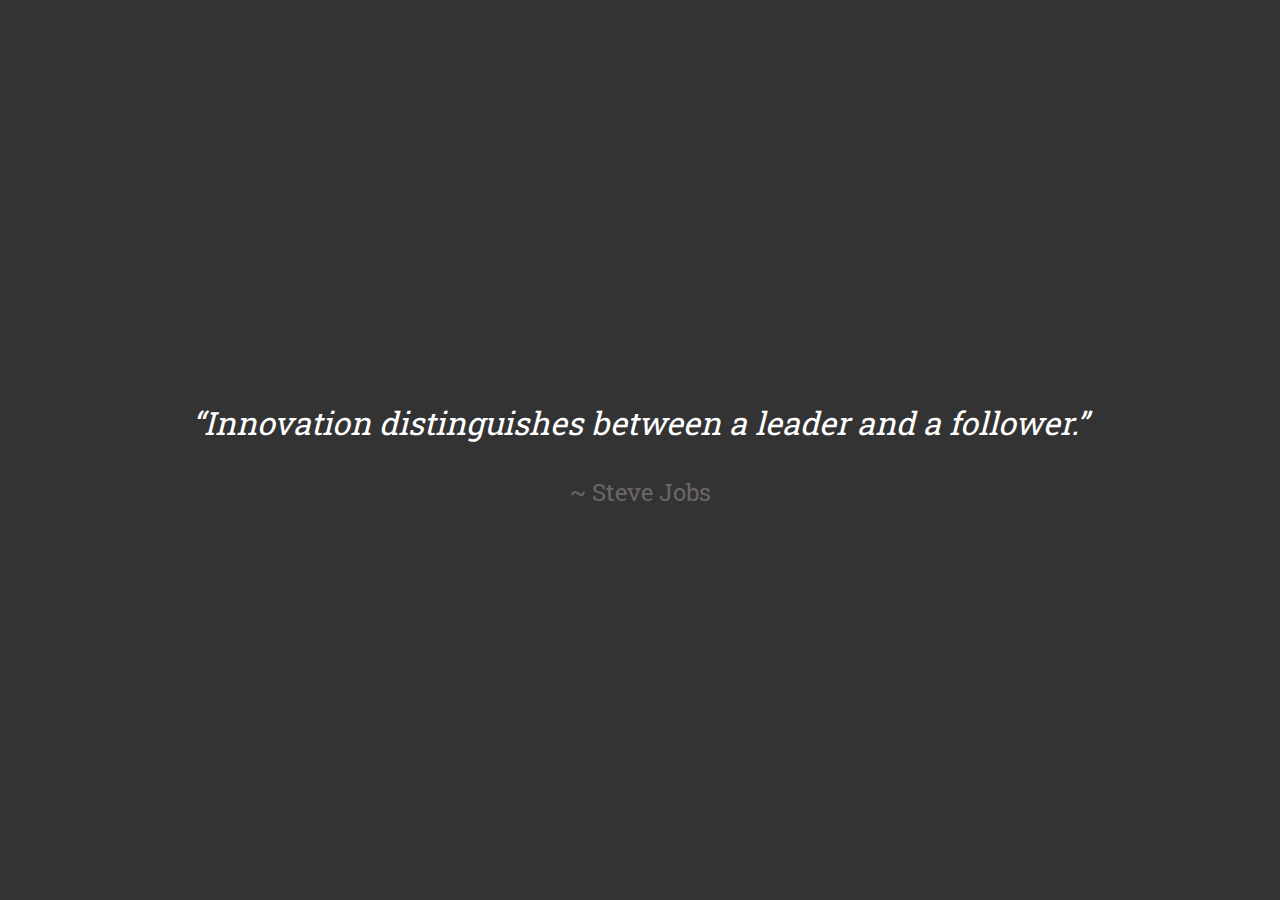
==== index.html @ 1ef3612a "uploading files to deploy" ====
<!DOCTYPE html>
<html lang="en">
<head>
    <meta charset="UTF-8">
    <meta name="viewport" content="width=device-width, initial-scale=1.0">
    <link rel="stylesheet" href="https://fonts.googleapis.com/css?family=Roboto+Slab">
    <link rel="stylesheet" href="https://fonts.googleapis.com/css?family=Gruppo&display=swap">
    <link rel="stylesheet" href="styles.css">
    <style>
        body {
            font-family: 'Roboto Slab', sans-serif;
        }
    </style>
    <title>Branavan Daniel Haran - Freelance Fullstack Developer</title>
</head>
<body>
    <div class="quote-page">
        <div class="quote-1">
            <p>“Innovation distinguishes between a leader and a follower.”</p>
            <p class="author">~ Steve Jobs</p>
        </div>
    </div>
    <div class="homepage">
        <h1 class="logo"><a href="bran-portfolio.html">BRANAVAN HARAN</h1>
        <h1 class="menu"><a href="contact-me.html">CONTACT<br>ME</a></h1>
        <h1 class="menu"><a href="about.html">ABOUT</a></h1>
        <h1 class="slogan">Taking your notes and ideas,<br> then turning them into reality.</h1>
        <hr>
        <div class="small-text-1">
            <h1 class="text-1">Whether it's the frontlines of design or the backbone of functionality,<br> My goal is to turn your dreams into digital reality.<br> Your asks, my code.</h1>
        </div>
        <div class="small-text-2">
            <h1 class="based-in">Based in Colchester & London, UK.<br> Available for remote or in-person freelance work.</h1>
        </div>
        <div 
            id="local-time">
        </div>
    </div>
    <script src="script.js"></script>
    <script src="https://smtpjs.com/v3/smtp.js"></script>
</body>
</html>
---- styles.css ----
body {
    margin: 0;
    padding: 0;
    background-color: #FFFFED;
}

.container {
    position: relative;
    height: 100vh;
}

.quote-page,
.homepage {
    position: absolute;
    top: 0;
    left: 0;
    width: 100%;
    height: 100%;
    transition: opacity 0.5s ease-in-out;
}

.quote-page {
    background-color: #333;
    color: #fff;
    display: flex;
    justify-content: center;
    align-items: center;
    opacity: 1;
    font-style: italic;
    font-size: 32px;
}

.quote {
    text-align: center;
}

.quote-1 p.author {
    color: #6b6666;
    font-style: normal;
    text-align: center;
    font-size: 24px;
}

.homepage {
    display: none;
}

.fade-up {
    opacity: 0;
}

.logo{
    font-family: 'Gruppo', sans-serif;
    font-size: 24px;
    padding-top: 1.5rem;
    padding-left: 1rem;
    display: inline-block;
    width: 35%;
    color: #6b6666;
}

.menu{
    font-family: 'Gruppo', sans-serif;
    font-size: 24px;
    padding-top: 1.5rem;
    padding-right: 1rem;
    float: right;
    color: #6b6666;
    text-align: center;
}

.logo a {
    color: #6b6666;
    text-decoration: none; 
}

.logo a:hover {
    color: black;
    font-weight: bolder;
    font-style: italic;
}

.logo a:active {
    color: black;
}


.menu a {
    color: #6b6666; 
    text-decoration: none;
    transition: color 0.3s;
}

.menu a:hover {
    color: black;
    font-weight: bolder;
    font-style: italic;
}

.menu a:active {
    color: black;
}

.homepage h1.slogan {
    padding-top: 6rem;
    padding-left: 1rem;
    font-size: 36px;
}

hr {
    width: calc(33% - 1rem);
    margin-left: 1rem;
}

.small-text-1 h1 {
    padding-left: 1rem;
    font-size: 22px;
    color: #6b6666;
}

.small-text-2 h1 {
    padding-right: 1rem;
    float: right;
    font-size: 26px
}

.about-me-title {
    padding-top: 6rem;
    padding-left: 1rem;
}

.about-me-text h1{
    padding-left: 1rem;
    font-size: 22px;
    color: #6b6666;
    width: 37%
}

.memeoji-class {
    float: right;
    padding-right: 1rem;
}

.memeoji-class img {
    width: 250px;
    height: auto;
}

.resume-bttn {
    padding-left: 40%;
    padding-top: 5rem;
    display: inline-block;
    display: flex;
    justify-content: center;
    flex-direction: column;
    width: 20%;
    text-align: center;
    background-color: #00000000;
    transition: background-color 0.3s;
}

.resume-bttn a {
    text-decoration: none;
    border: 2px solid #010100;
    padding: 15px;
    color: #000;
    text-transform: uppercase;
    letter-spacing: 2px;
    position: relative;
    display: inline-block;
    z-index: 3;
    background-color: transparent;
    transition: background-color 0.3s
}

.resume-bttn a:hover {
    background-color: #e5f9fc;
    color: #000;
}

.contact-container {
    padding-left: 1rem;
    display: flex;
    flex-direction: column;
}

.contact-container form {
    display: flex;
    flex-direction: column;
    width: 40%;
    border-radius: 12px;
}

.form-group {
    display: flex;
    flex-direction: column;
    margin-bottom: 1rem;
}

.form-group label {
    font-weight: bold;
}

.contact-container input,
.contact-container textarea {
    border: 1px solid #747474;
    margin: 10px 0; 
    padding: 10px;
    outline: none;
    background: #94949490;
}

.contact-container input,
.contact-container textarea {
    border: none; 
    border-bottom: 2px solid #333; 
    background: transparent;
    outline: none;
    padding-top: 0.2rem;
}

.contact-container input::placeholder,
.contact-container textarea::placeholder {
    color: #94949490;
    /* padding-left: 1.05rem; */
    font-size: 18px;
}


.contact-container button {
    padding: 15px;
    background: #94949490;
    outline: none;
    cursor: pointer;
    width: 150px;
    margin: 20px auto 0;
    border-radius: 20px;
}

.contact-text h1 {
    padding-top: 6rem;
    padding-left: 1rem;
    font-size: 28px;
}

.contact-me-text h1{
    padding-left: 1rem;
    font-size: 22px;
    color: #6b6666;
    width: 37%
}

#local-time {
    position: fixed;
    left: 1rem;
    bottom: 1.5rem;
    padding-left: 1rem;
}
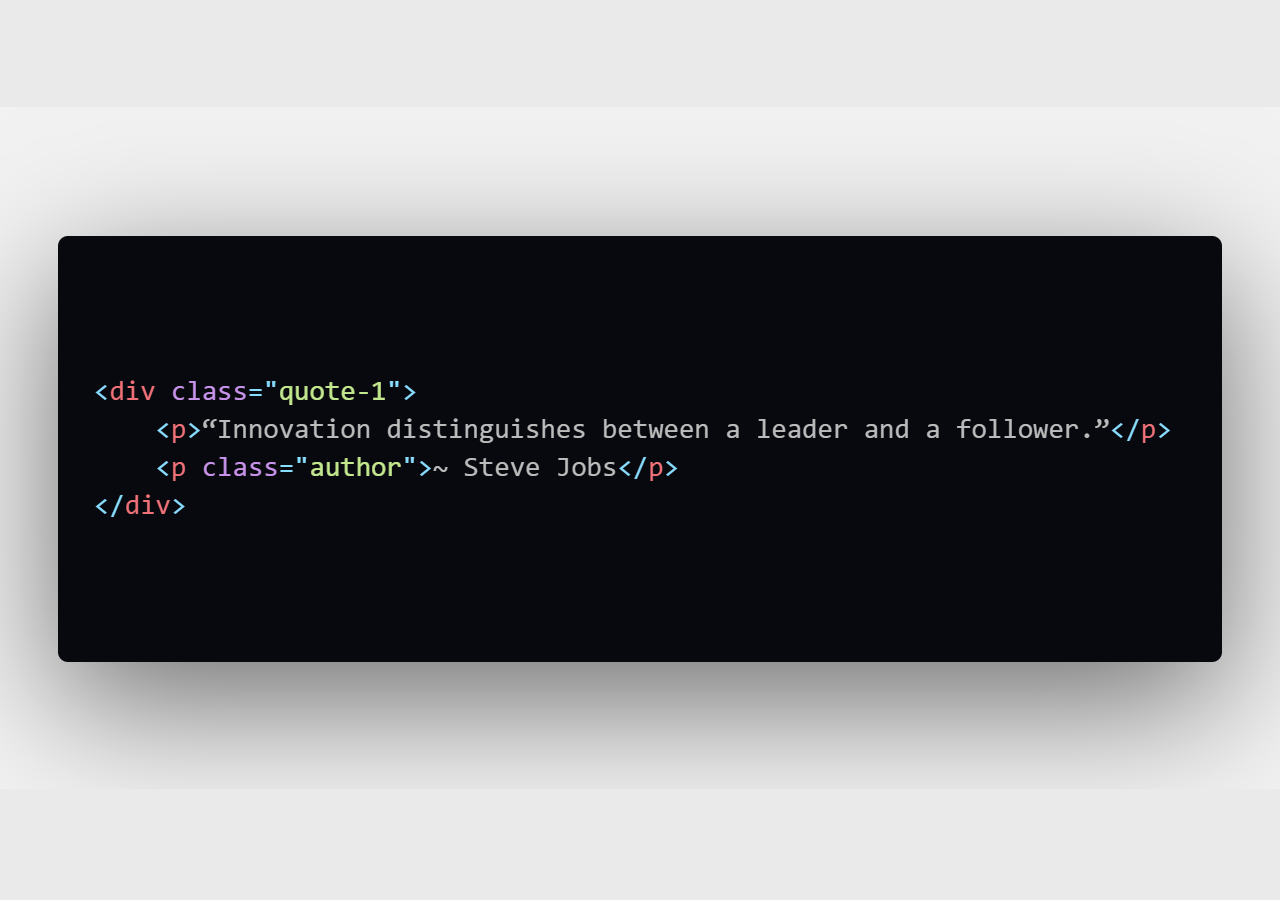
==== commit f26b8fcd: "added changes for mobile/tablet viewing" ====
--- a/index.html
+++ b/index.html
@@ -16,14 +16,23 @@
 <body>
     <div class="quote-page">
         <div class="quote-1">
-            <p>“Innovation distinguishes between a leader and a follower.”</p>
-            <p class="author">~ Steve Jobs</p>
+            <img src="steve-jobs.png" alt="sjQuote">
         </div>
     </div>
     <div class="homepage">
-        <h1 class="logo"><a href="bran-portfolio.html">BRANAVAN HARAN</h1>
-        <h1 class="menu"><a href="contact-me.html">CONTACT<br>ME</a></h1>
-        <h1 class="menu"><a href="about.html">ABOUT</a></h1>
+        <div class="header">
+            <h1 class="logo"><a href="index.html">BRANAVAN HARAN</a></h1>
+            <div class="nav">
+                <h1 class="menu"><a href="contact-me.html">CONTACT<br>ME</a></h1>
+                <h1 class="menu"><a href="about.html">ABOUT</a></h1>
+                <h1 class="menu"><a href="work.html">WORK</a></h1>
+            </div>
+            <div class="burger">
+                <div></div>
+                <div></div>
+                <div></div>
+            </div>
+        </div>
         <h1 class="slogan">Taking your notes and ideas,<br> then turning them into reality.</h1>
         <hr>
         <div class="small-text-1">
--- a/styles.css
+++ b/styles.css
@@ -20,25 +20,12 @@
 }
 
 .quote-page {
-    background-color: #333;
-    color: #fff;
+    background-color: #eaeaea;
     display: flex;
     justify-content: center;
     align-items: center;
     opacity: 1;
-    font-style: italic;
-    font-size: 32px;
-}
-
-.quote {
-    text-align: center;
-}
-
-.quote-1 p.author {
-    color: #6b6666;
-    font-style: normal;
-    text-align: center;
-    font-size: 24px;
+    height: 100%; 
 }
 
 .homepage {
@@ -144,6 +131,8 @@
 .memeoji-class img {
     width: 250px;
     height: auto;
+    padding-right: 1.5rem;
+    padding-bottom: 1rem;
 }
 
 .resume-bttn {
@@ -178,6 +167,11 @@
     color: #000;
 }
 
+.contact-container-main {
+    width: 50%;
+    
+}
+
 .contact-container {
     padding-left: 1rem;
     display: flex;
@@ -187,8 +181,8 @@
 .contact-container form {
     display: flex;
     flex-direction: column;
-    width: 40%;
     border-radius: 12px;
+    width: 90%
 }
 
 .form-group {
@@ -222,7 +216,6 @@
 .contact-container input::placeholder,
 .contact-container textarea::placeholder {
     color: #94949490;
-    /* padding-left: 1.05rem; */
     font-size: 18px;
 }
 
@@ -247,7 +240,7 @@
     padding-left: 1rem;
     font-size: 22px;
     color: #6b6666;
-    width: 37%
+    width: 80%
 }
 
 #local-time {
@@ -255,6 +248,229 @@
     left: 1rem;
     bottom: 1.5rem;
     padding-left: 1rem;
-}
-
-
+    z-index: 999;
+}
+
+.sm-bttns img {
+    width: 3.5rem;
+    height: auto;
+    position: fixed;
+    right: 10rem;
+    bottom: 1.5rem;
+}
+
+.projects-container {
+    display: flex;
+    align-items: flex-start;
+    padding-left: 1rem;
+    /* overflow-y: auto; */
+    justify-content: space-between;
+}
+
+.right-column {
+    width: 49%;
+    display: flex;
+    flex-direction: column;
+    gap: 10px; 
+}
+
+.left-column {
+    width: 30%;
+}
+.right-column {
+    width: 64%;
+}
+
+.date-header {
+    font-weight: bold;
+    color: #9e9e9e;
+    min-width: 170px;
+    font-weight: bold;
+    font-size: 14px;
+}
+
+.work-text {
+    font-size: 19px;
+    color: #6b6666;
+    flex-grow: 1; 
+    width: 100%
+}
+
+.experience-title-11n {
+    position: relative;
+    text-align: left;
+    font-weight: bold; 
+    font-size: 18px;
+    display: inline-block;
+    text-decoration: none;
+    color: black;
+    margin-top: 0;
+}
+
+.experience-container:hover {
+    box-shadow: 0 0 10px rgba(0, 0, 0, 0.3);
+    border: 1px solid #ccc;
+    border-radius: 5px;
+}
+
+.experience-text {
+    font-weight: normal;
+    font-size: 16px;
+    width: 90%;
+    text-decoration: none;
+    color: #000;
+    display: block;
+}
+
+.job-info {
+    display: flex;
+    flex-direction: column;
+    gap: 1rem;
+}
+
+.experience-link {
+    text-decoration: none;
+    display: block; 
+    margin-bottom: 20px;
+}
+
+.experience-wrapper {
+    display: flex;
+    flex-direction: column; 
+}
+
+.experience-container {
+    display: flex;
+    flex-direction: column;
+    transition: border,box-shadow 0.5s;
+    padding: 5px;
+    border: 1px solid #FFFFED;
+}
+
+.experience-content {
+    display: flex;
+    flex-direction: row;
+    gap: 0.5rem;
+    flex-direction: row;
+}
+
+.skill-bubbles {
+    position: relative;
+    border: 2px solid #f7e2cd;
+    border-radius: 9999px;
+    text-align: center;
+    font-family: 'Inter', sans-serif;
+    font-weight: 500;
+    font-size: 13px;
+    color: #b69677;
+    display: inline-block;
+    padding: 0.75vh 1.75vh;
+    width: auto;
+    margin-right: 1vh;
+    margin-top: 1vh;
+}
+
+.skills-container {
+    display: flex;
+    flex-wrap: wrap;
+}
+
+.chartjs-skill {
+    width: 250px;
+    height: auto;
+}
+
+#tooltip-image {
+    opacity: 0;
+    visibility: hidden;
+    position: absolute;
+    left: -81vw;
+    top: -65vh;
+    width: 33.5vw;
+    height: auto;
+    border-radius: 15px;
+    transition: opacity 0.3s ease, visibility 0.3s ease;
+}
+
+#chartjs-skill:hover {
+    background-color: #f7e2cd;
+}
+
+#chartjs-skill:hover #tooltip-image {
+    opacity: 1;
+    visibility: visible;
+}
+
+.header {
+    display: flex;
+    justify-content: space-between;
+    align-items: center;
+}
+
+.burger {
+    display: none;
+    cursor: pointer;
+    padding-right: 1rem;
+}
+
+.burger div {
+    width: 25px;
+    height: 3px;
+    background-color: #6b6666;
+    margin: 5px;
+}
+
+@media screen and (max-width: 768px) {
+    .nav {
+        position: absolute;
+        height: 92vh;
+        top: 10%;
+        width: 80%;
+        background-color: rgba(0,0,0,0);
+        display: flex;
+        flex-direction: row;
+        /* width: 50%; */
+        opacity: 0;
+        transition: opacity 0.5s ease-in-out;
+        right: 1rem;
+        
+    }
+
+    .nav.active {
+        opacity: 1;
+    }
+
+    .burger {
+        display: block;
+    }
+
+    .menu {
+    font-family: 'Gruppo', sans-serif;
+    font-size: 24px;
+    padding-top: 0;
+    padding-right: 1rem;
+    float: right;
+    color: #6b6666;
+    text-align: center;
+
+    }
+
+    .homepage h1.slogan {
+        font-size: 24px;
+        padding-top: 4rem;
+        padding-right: 1rem;
+    }
+
+    .small-text-1 h1 {
+        font-size: 18px;
+        color: #6b6666;
+        text-align: right;
+        padding-right: 1rem;
+    }
+
+    .small-text-2 h1 {
+        font-size: 20px;
+        padding-left: 1rem;
+        text-align: left;
+    }
+}